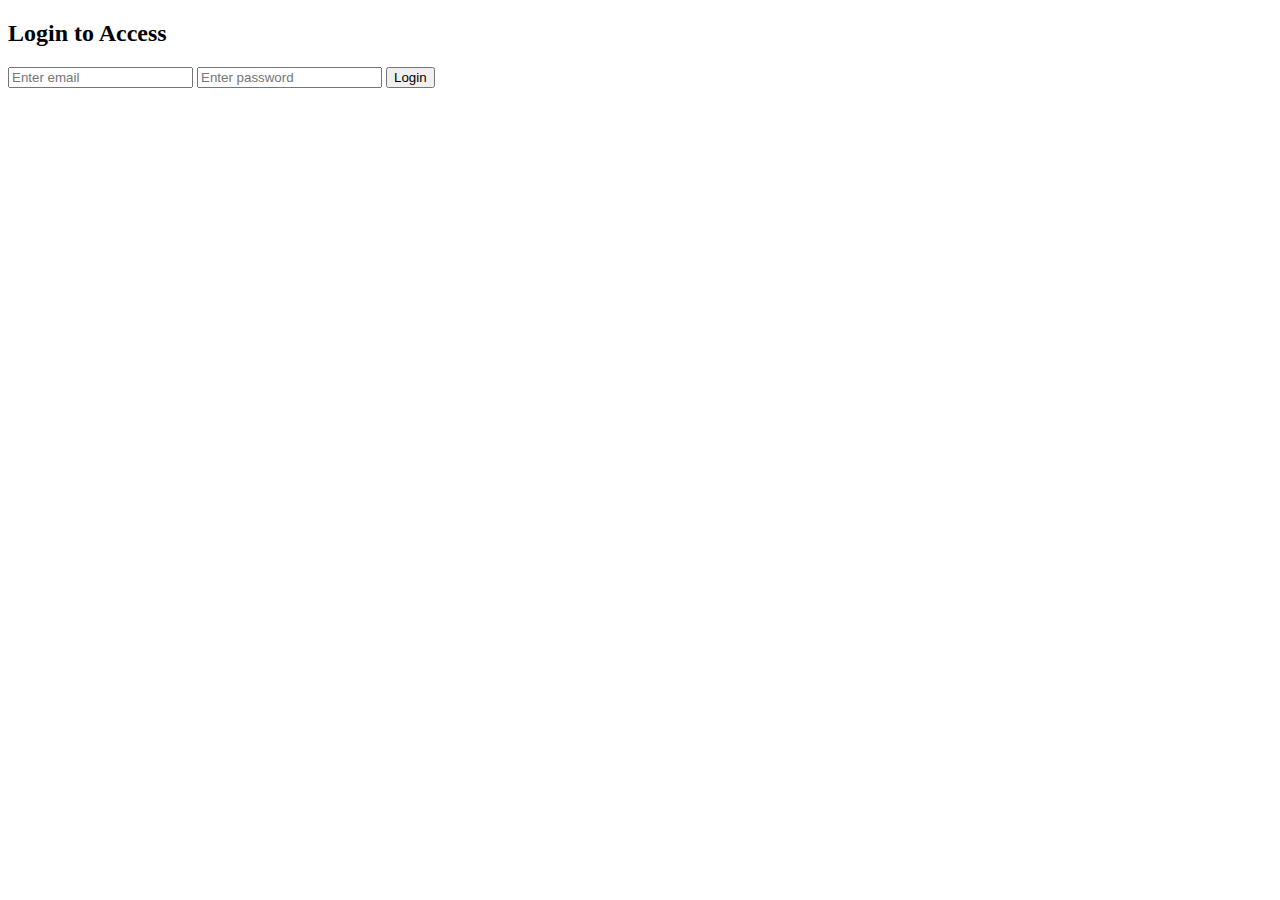
==== index.html @ 410432f2 "Create index.html" ====
<!DOCTYPE html>
<html lang="en">
<head>
    <meta charset="UTF-8">
    <meta name="viewport" content="width=device-width, initial-scale=1.0">
    <title>Login - Ethan's Portfolio</title>
    <link rel="stylesheet" href="styles.css">
</head>
<body class="login-page">
    <div class="login-container">
        <h2>Login to Access</h2>
        <input type="email" id="email" placeholder="Enter email">
        <input type="password" id="password" placeholder="Enter password">
        <button onclick="login()">Login</button>
    </div>
    <script src="script.js"></script>
</body>
</html>
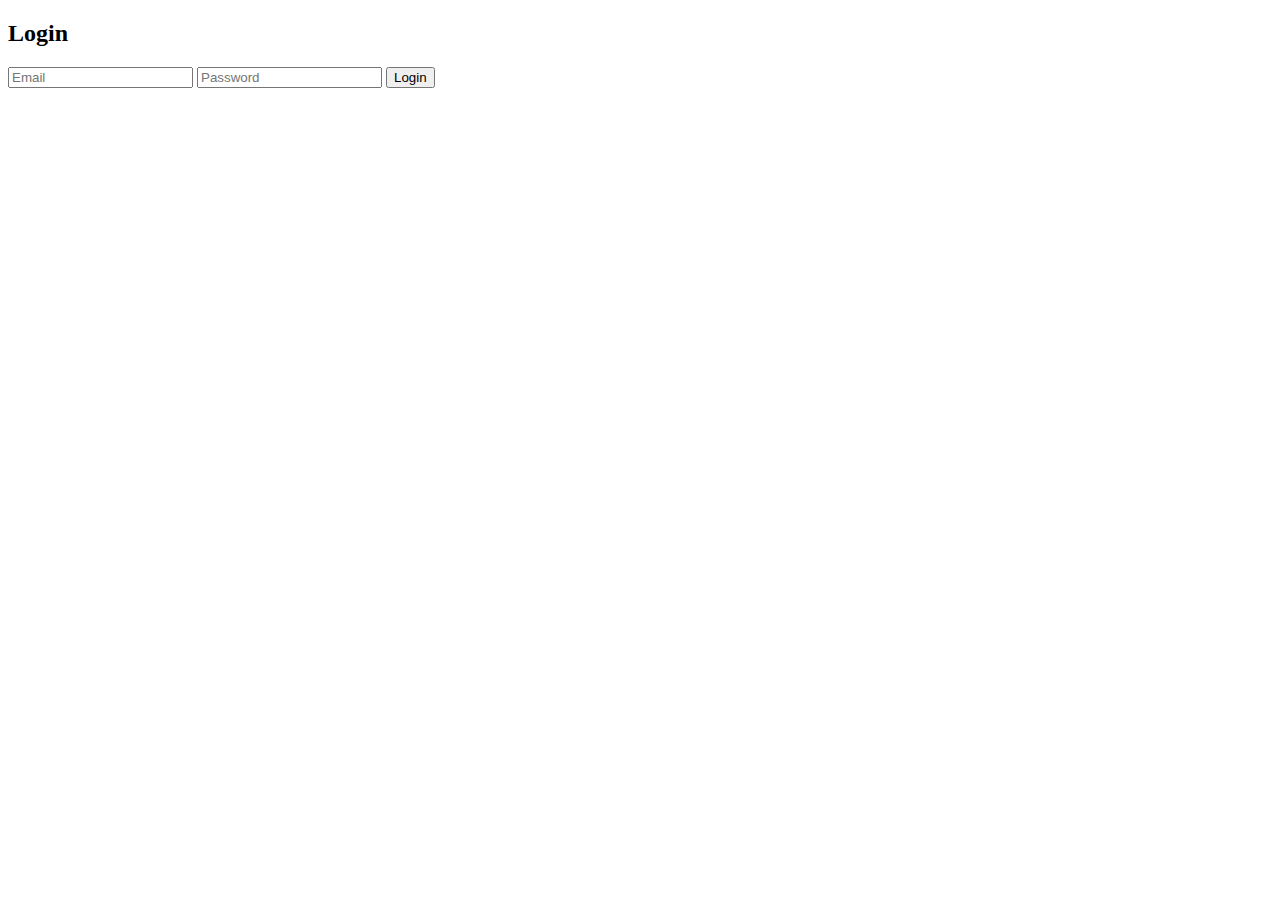
==== commit b37aa94d: "Update index.html" ====
--- a/index.html
+++ b/index.html
@@ -8,9 +8,9 @@
 </head>
 <body class="login-page">
     <div class="login-container">
-        <h2>Login to Access</h2>
-        <input type="email" id="email" placeholder="Enter email">
-        <input type="password" id="password" placeholder="Enter password">
+        <h2>Login</h2>
+        <input type="email" id="email" placeholder="Email">
+        <input type="password" id="password" placeholder="Password">
         <button onclick="login()">Login</button>
     </div>
     <script src="script.js"></script>
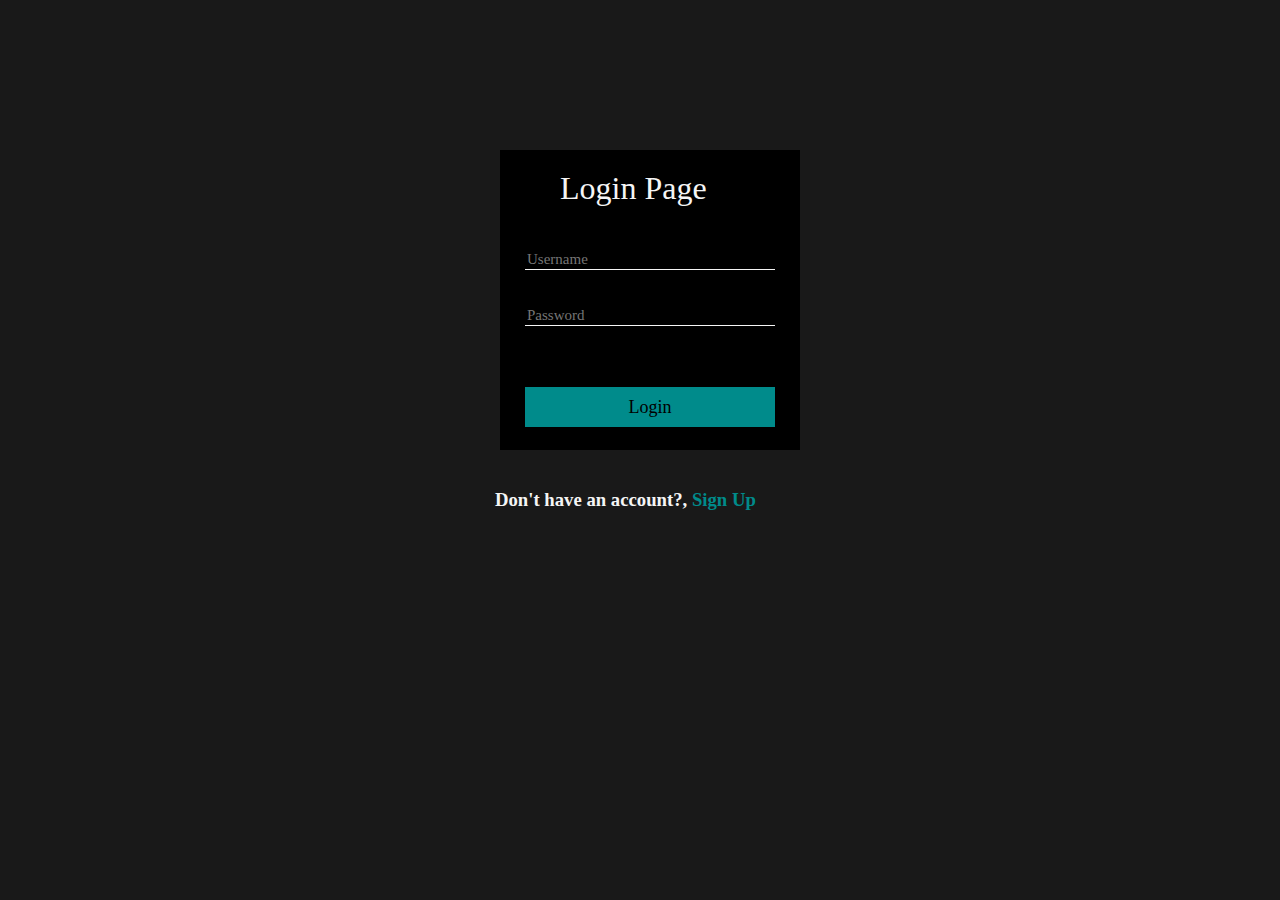
==== commit e4cedc5c: "Update index.html" ====
--- a/index.html
+++ b/index.html
@@ -1,18 +1,43 @@
 <!DOCTYPE html>
+
 <html lang="en">
+
 <head>
+
     <meta charset="UTF-8">
+
+    <meta http-equiv="X-UA-Compatible" content="IE=edge">
+
     <meta name="viewport" content="width=device-width, initial-scale=1.0">
-    <title>Login - Ethan's Portfolio</title>
-    <link rel="stylesheet" href="styles.css">
+
+    <link rel="stylesheet" href="style.css">
+
+    <title>Login Page</title>
+
 </head>
-<body class="login-page">
-    <div class="login-container">
-        <h2>Login</h2>
-        <input type="email" id="email" placeholder="Email">
-        <input type="password" id="password" placeholder="Password">
-        <button onclick="login()">Login</button>
+
+<body>
+
+    <div class="box">
+
+        <input type="text" class="username" placeholder="Username">
+
+        <br></br>
+
+        <input type="password" class="password" placeholder="Password">
+
+        <br></br>
+
+        <button class="btn">Login</button>
+
     </div>
-    <script src="script.js"></script>
+
+    <h3>Don't have an account?, <a href="/Sign Up/index.html">Sign Up</a></h3>
+
+    <header>Login Page</header>
+
+    <script src="script.js" defer></script>
+
 </body>
+
 </html>
--- a/style.css
+++ b/style.css
@@ -0,0 +1,81 @@
+* {
+    box-sizing: border-box;
+}
+
+body {
+    padding: 0;
+    margin: 0;
+    border: 0;
+    background-color: #191919;
+    align-items: center;
+    justify-content: center;
+}
+
+
+.box {
+    position: relative;
+    top: 150px;
+    left: 500px;
+    width: 300px;
+    height: 300px;
+    display: flex;
+    flex-direction: column;
+    background-color: black;
+    border-top: 50px solid black;
+    border-left: 25px solid black;
+    border-right: 25px solid black;
+    caret-color: whitesmoke;
+}
+
+.username, .password {
+    position: relative;
+    border: none;
+    border-bottom: 1px solid whitesmoke;
+    font-size: 15px;
+    top: 50px;
+    background-color: transparent;
+    color: whitesmoke;
+    font-family: cursive;
+}
+
+.username:focus, .password:focus {
+    outline: none;
+}
+
+.btn {
+    height: 40px;
+    background-color: darkcyan;
+    color: black;
+    font-family: cursive;
+    border: none;
+    cursor: pointer;
+    font-size: large;
+    position: relative;
+    top: 75px;
+}
+
+.btn:focus {
+    outline: none;
+}
+
+h3 {
+    position: absolute;
+    top: 470px;
+    left: 495px;
+    color: whitesmoke;
+    font-family: cursive;
+}
+
+a {
+    color: darkcyan;
+    text-decoration: none;
+}
+
+header {
+    position: absolute;
+    top: 170px;
+    left: 560px;
+    font-size: xx-large;
+    color: whitesmoke;
+    font-family: cursive;
+}
